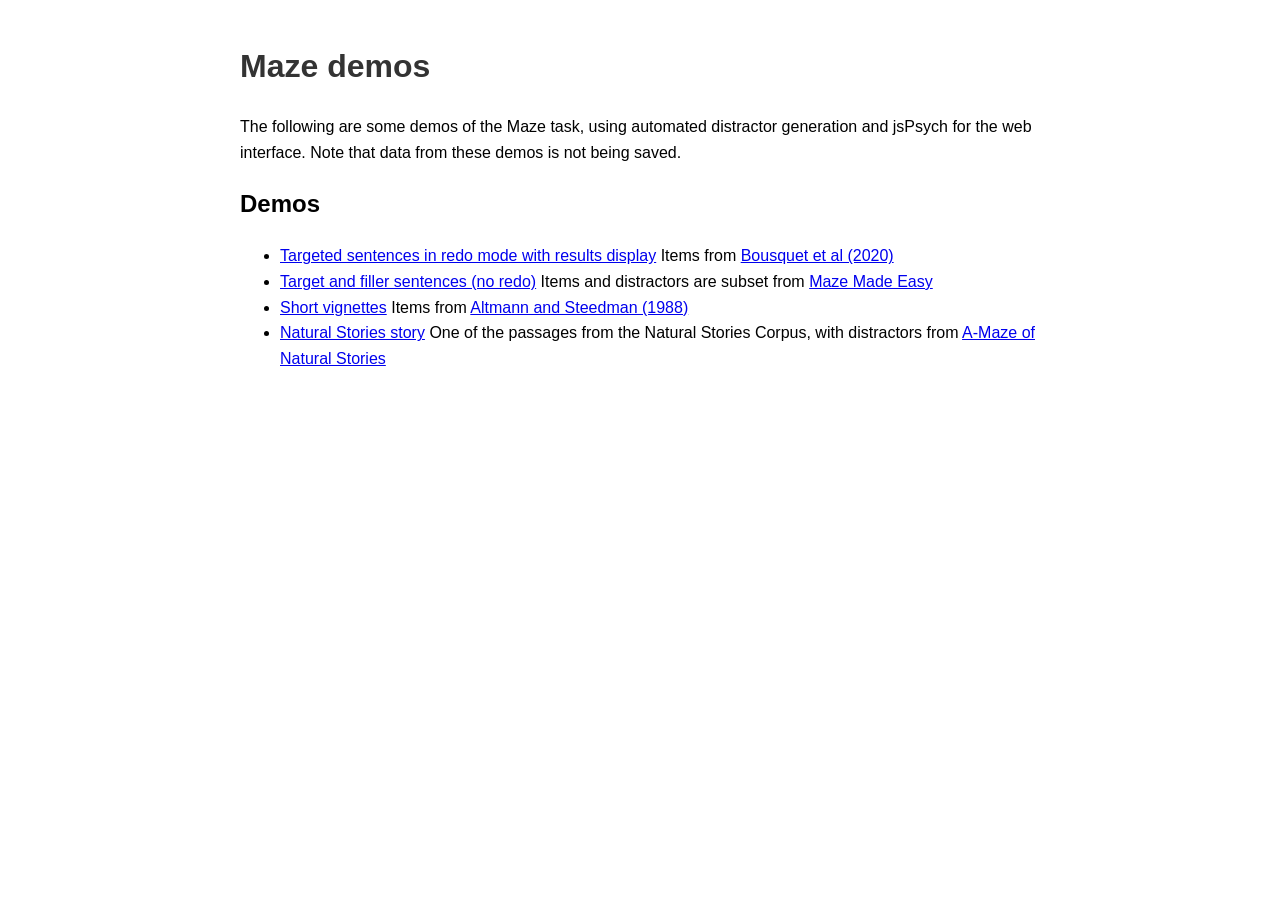
==== deploy/index.html @ f5bdccbc "first pass" ====
<!DOCTYPE html>
<html lang="en">
<head>
    <meta charset="UTF-8">
    <meta name="viewport" content="width=device-width, initial-scale=1.0">
    <title>Maze Demos</title>
    <style>
        body {
            font-family: Arial, sans-serif;
            max-width: 800px;
            margin: 0 auto;
            padding: 20px;
            line-height: 1.6;
        }
        h1 {
            color: #333;
        }
    </style>
</head>
<body>
    <h1>Maze demos</h1>
    
    <p>The following are some demos of the Maze task, using automated distractor generation and jsPsych for the web interface. Note that data from these demos is not being saved. </p>
    
    <h2>Demos</h2>
    <ul>
        <li><a href="moderate-experiment/index.html">Targeted sentences in redo mode with results display</a> Items from <a href="https://pmc.ncbi.nlm.nih.gov/articles/PMC7500530/"> Bousquet et al (2020)</a> </li>
        <li><a href="critical-experiment/index.html">Target and filler sentences (no redo)</a> Items and distractors are subset from <a href="https://www.sciencedirect.com/science/article/pii/S0749596X19301147"> Maze Made Easy</a></li>
        <li><a href="as-maze-experiment/index.html">Short vignettes</a> Items from <a href="https://www.sciencedirect.com/science/article/pii/0010027788900200"> Altmann and Steedman (1988)</a></li>
         <li><a href="ns-maze-experiment/index.html">Natural Stories story</a> One of the passages from the Natural Stories Corpus, with distractors from <a href="https://escholarship.org/uc/item/6vh9d8zm">A-Maze of Natural Stories</a></li>
    </ul>
</body>
</html>
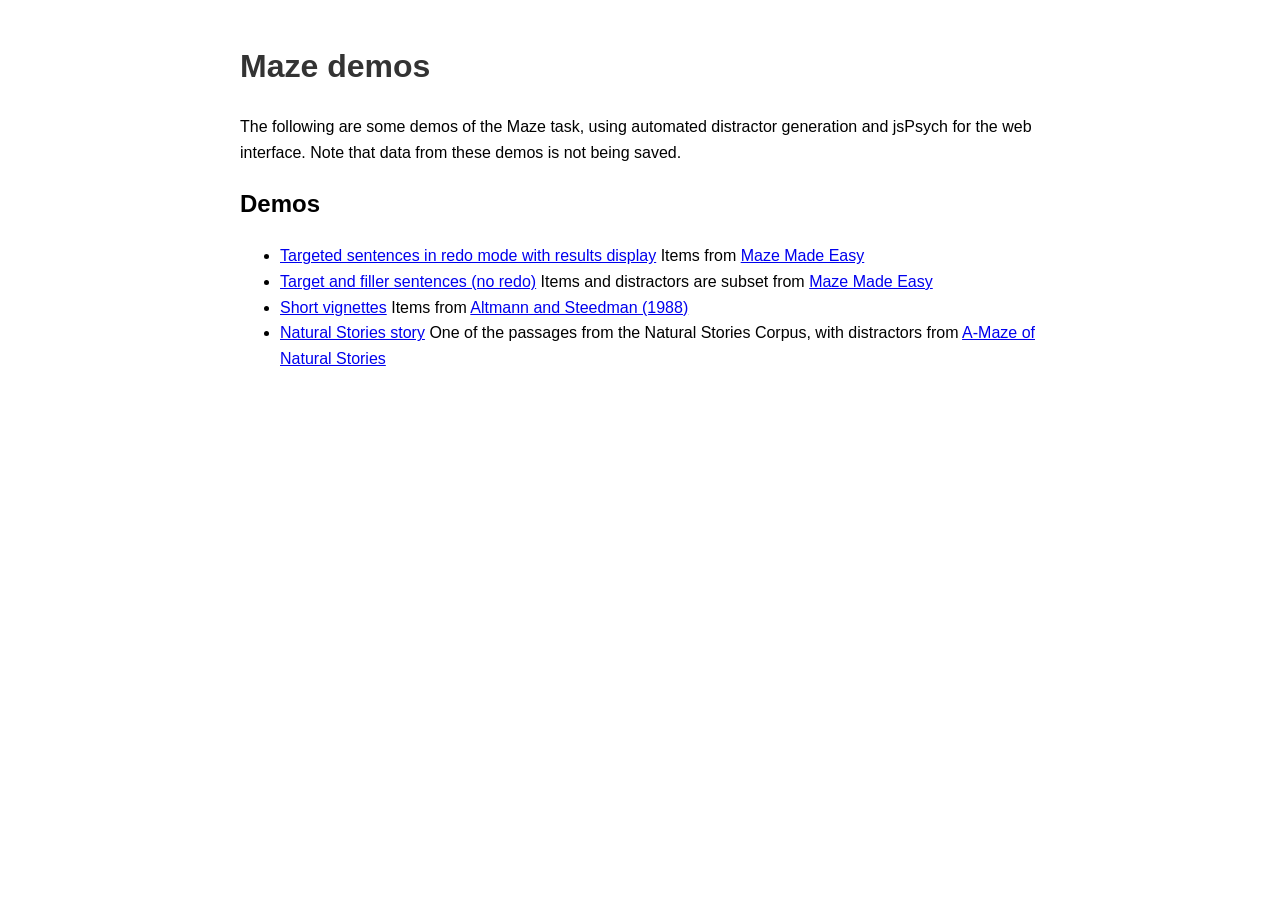
==== commit beb3971f: "update index" ====
--- a/deploy/index.html
+++ b/deploy/index.html
@@ -24,7 +24,7 @@
     
     <h2>Demos</h2>
     <ul>
-        <li><a href="moderate-experiment/index.html">Targeted sentences in redo mode with results display</a> Items from <a href="https://pmc.ncbi.nlm.nih.gov/articles/PMC7500530/"> Bousquet et al (2020)</a> </li>
+        <li><a href="moderate-experiment/index.html">Targeted sentences in redo mode with results display</a> Items from <a href="https://www.sciencedirect.com/science/article/pii/S0749596X19301147"> Maze Made Easy</a> </li>
         <li><a href="critical-experiment/index.html">Target and filler sentences (no redo)</a> Items and distractors are subset from <a href="https://www.sciencedirect.com/science/article/pii/S0749596X19301147"> Maze Made Easy</a></li>
         <li><a href="as-maze-experiment/index.html">Short vignettes</a> Items from <a href="https://www.sciencedirect.com/science/article/pii/0010027788900200"> Altmann and Steedman (1988)</a></li>
          <li><a href="ns-maze-experiment/index.html">Natural Stories story</a> One of the passages from the Natural Stories Corpus, with distractors from <a href="https://escholarship.org/uc/item/6vh9d8zm">A-Maze of Natural Stories</a></li>
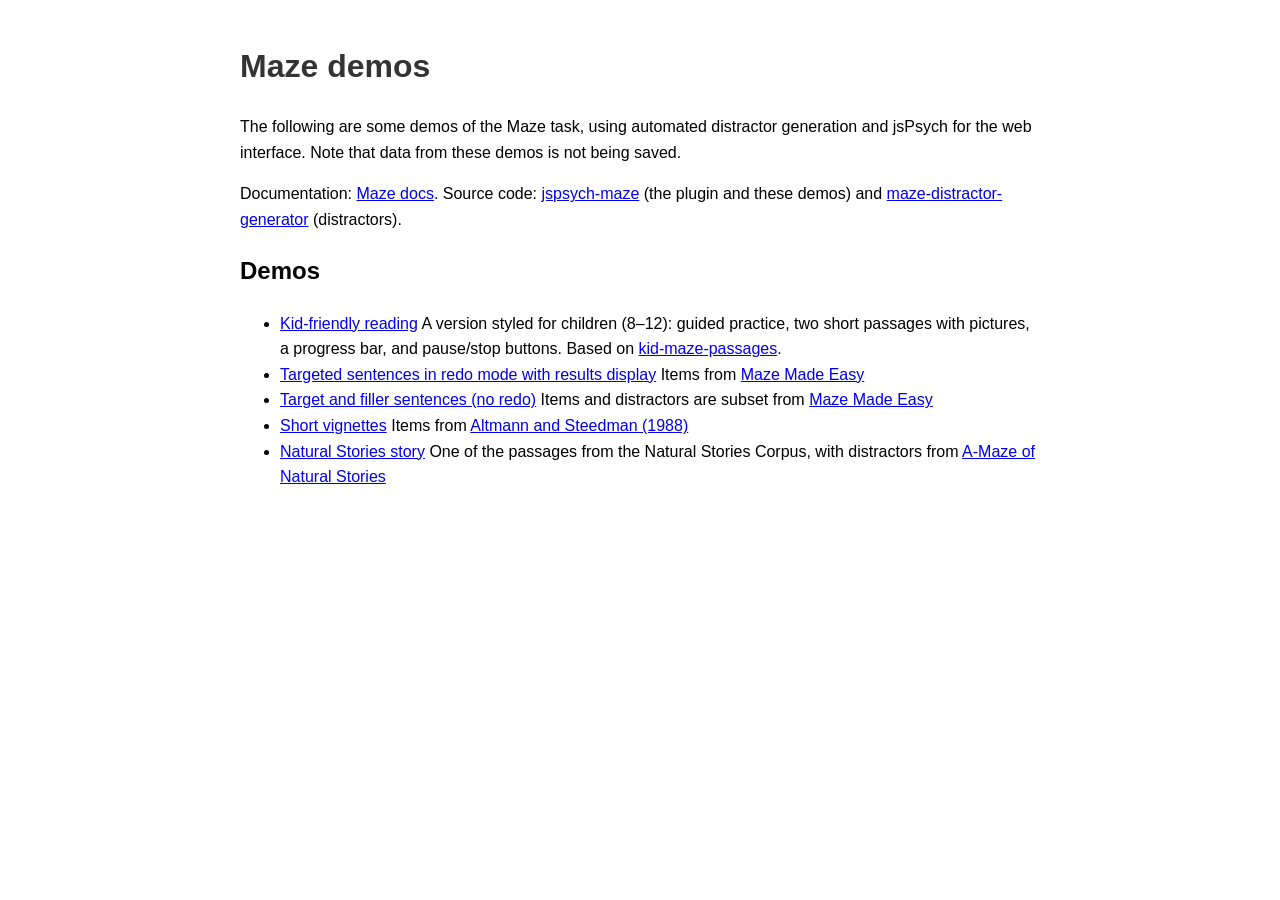
==== commit 5c4e35e8: "Rebuild demos from jspsych-maze; add kid-friendly demo All demos now use the updated jspsych-maze pl" ====
--- a/deploy/index.html
+++ b/deploy/index.html
@@ -21,9 +21,11 @@
     <h1>Maze demos</h1>
     
     <p>The following are some demos of the Maze task, using automated distractor generation and jsPsych for the web interface. Note that data from these demos is not being saved. </p>
-    
+    <p>Documentation: <a href="https://vboyce.github.io/maze-docs">Maze docs</a>. Source code: <a href="https://github.com/vboyce/jspsych-maze">jspsych-maze</a> (the plugin and these demos) and <a href="https://github.com/vboyce/maze-distractor-generator">maze-distractor-generator</a> (distractors).</p>
+
     <h2>Demos</h2>
     <ul>
+        <li><a href="kid-maze-experiment/index.html">Kid-friendly reading</a> A version styled for children (8&ndash;12): guided practice, two short passages with pictures, a progress bar, and pause/stop buttons. Based on <a href="https://github.com/vboyce/kid-maze-passages">kid-maze-passages</a>.</li>
         <li><a href="moderate-experiment/index.html">Targeted sentences in redo mode with results display</a> Items from <a href="https://www.sciencedirect.com/science/article/pii/S0749596X19301147"> Maze Made Easy</a> </li>
         <li><a href="critical-experiment/index.html">Target and filler sentences (no redo)</a> Items and distractors are subset from <a href="https://www.sciencedirect.com/science/article/pii/S0749596X19301147"> Maze Made Easy</a></li>
         <li><a href="as-maze-experiment/index.html">Short vignettes</a> Items from <a href="https://www.sciencedirect.com/science/article/pii/0010027788900200"> Altmann and Steedman (1988)</a></li>
